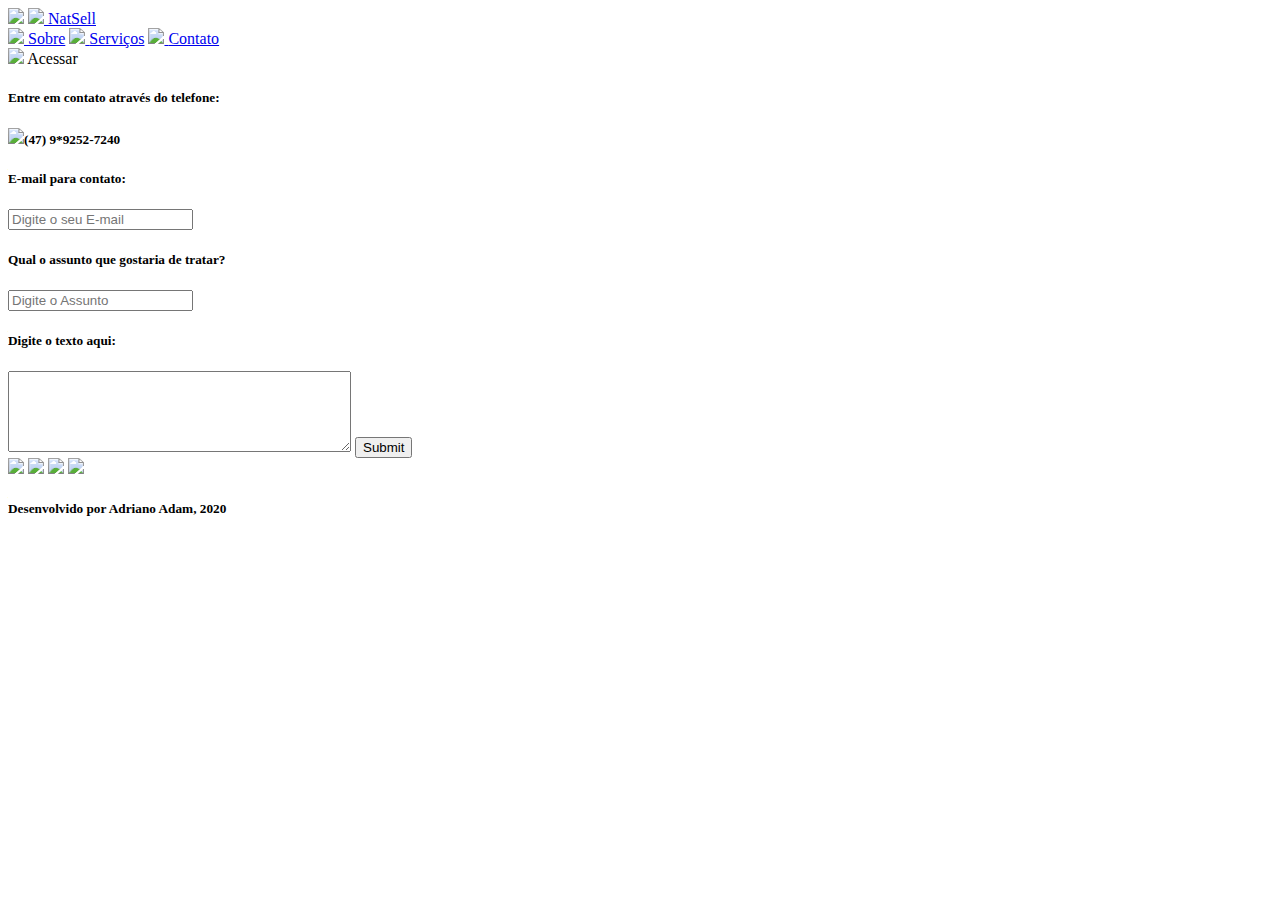
==== contato.html @ 97267039 "Add files via upload" ====
<!DOCTYPE html>
<html lang="br">
<head>
    <meta charset="UTF-8">
    <meta name="viewport" content="width=device-width, initial-scale=1.0">
    <link rel="stylesheet" href="css/estilo.css" />
    <link rel="icon" type="image/png" href="img/NSlogo.png" />
    <title>NatSell</title>
</head>
<body>
    <!-- Cabeçalho -->
    <header>
        <nav>
            <div class="nav-menu-sup">
                <a onclick="menuOculto()" class="menu-interno"><img class="menu-minimizado" src="img/menu-oculto.png"></a>
                <a href="index.html" class="botao-logo"> <img class="logo-superior" src="img/NSlogo.png">
                    <span class="logo-text">NatSell</span></a>
                <div class="menu-superior">
                    <a href="sobre.html" class="botao"> <img class="home-superior" src="img/home.png">
                        <span class="botao-text">Sobre</span></a>
                    <a href="servicos.html" class="botao"> <img class="servicos-superior" src="img/services.png">
                        <span class="botao-text">Serviços</span></a>
                    <a href="contato.html" class="botao"> <img class="contato-superior" src="img/contato.png">
                        <span class="botao-text">Contato</span></a>
                </div>
                <div class="acesso">
                    <a onclick="loginSite()" class="botao-acesso"> <img class="acesso-superior" src="img/acesso.png">
                        <span class="acesso-text">Acessar</span></a>
                </div>
            </div>
        </nav>
    </header>
    <!-- // Cabeçalho -->
    <!-- Corpo -->
    <div class="contatoConteudo">
        <div class="contato-fone">
            <h5>Entre em contato através do telefone:</h5>
            <h5><img class="contato-imagem" src="img/contato.png">(47) 9*9252-7240</h5>
        </div>
        <div class="contato-email">
            <div class="campos-email">
                <h5>E-mail para contato:</h5>
                <input type="text" class="email-cliente" placeholder="Digite o seu E-mail">
                <h5>Qual o assunto que gostaria de tratar?</h5>
                <input type="text" class="assunto-email" placeholder="Digite o Assunto">
                <h5>Digite o texto aqui:</h5>
                <textarea class="texto-email" name="Texto" cols="40" rows="5"></textarea>
                <input type="submit" class="enviar-email" name="enviar">
            </div>
        </div>
    </div>
    <!-- // Corpo -->
    <!-- Menu Oculto, tela menor -->
    <div id="tela-oculta" style="display: none;">
        <div class="menu-oculto" id="menu-oculto">
            <a href="sobre.html" class="botao-menuoculto"> <img class="home-superior" src="img/home.png">
                <span class="botao-menuoculto-text">Sobre</span></a>
            <a href="servicos.html" class="botao-menuoculto"> <img class="servicos-superior" src="img/services.png">
                <span class="botao-menuoculto-text">Serviços</span></a>
            <a href="contato.html" class="botao-menuoculto"> <img class="contato-superior" src="img/contato.png">
                <span class="botao-menuoculto-text">Contato</span></a>
        </div>
    </div>
    <!-- // Menu Oculto, tela menor -->
    <!-- tela login -->
    <div id="telaLogin" style="display: none;">
        <div id="Login">
            <div id="loginPage" class="loginPage">
                <img class="logoLogin" src="img/NSlogo.png">
                <h1>Acesse sua conta!</h1>
            </div>
            <div class="loginPrincipal">
                <h4>E-mail</h4>
                <input type="text" id="email" placeholder="Digite seu E-mail">
                <div class="loginSenha">
                    <h4>Senha</h4>  
                </div>
                <input type="text" id="senha" placeholder="Digite sua Senha">
                    <a class="recuperarSenha" href=""><h4>Esqueceu sua senha?</h4>
                    </a>
                <div class="botao_entrar">
                    <a href="index.html">Acessar</a>
                </div>  
            </div>
            <div class="botaoCadastrar">
                <h2>Não tem conta?</h2>
                <a href="">Cadastre-se</a>
            </div>
        </div>
    </div>
    <!-- // tela login -->

    <!-- Rodapé -->
    <footer class="footer">
        <div class="footer-area">
            <div class="external-links">
                <a id="link" onclick="Instagram()"><img src="img/instagram.png" class="Insta-logo"/></a>
                <a id="link" onclick="Facebook()"><img src="img/facebook.png" class="Face-logo"></img></a>
                <a id="link" onclick="Linkedin()"><img src="img/linkedin.jpeg" class="Link-logo"></img></a>
                <a id="link" onclick="Google()"><img src="img/google.jpg" class="Google-logo"></img></a>
            </div>
            <h5 class="footer-desc">Desenvolvido por Adriano Adam, 2020</h5>
        </div>
    </footer>
    <!-- // Rodapé -->

    <script> // Links externos
        function Instagram(){
            window.location.href = "http://www.instagram.com";
        }
        function Facebook(){
            window.location.href = "http://www.facebook.com";
        }
        function Linkedin(){
            window.location.href = "http://www.linkedin.com";
        }
        function Google(){
            window.location.href = "http://www.gmail.com";
        }
    </script>
    <!-- Scripts de troca de display -->
    <script type="text/javascript" src="js/menuOculto.js"></script>
    <script type="text/javascript" src="js/menuLogin.js"></script>
    <!-- // Scripts de troca de display -->
</body>
</html>
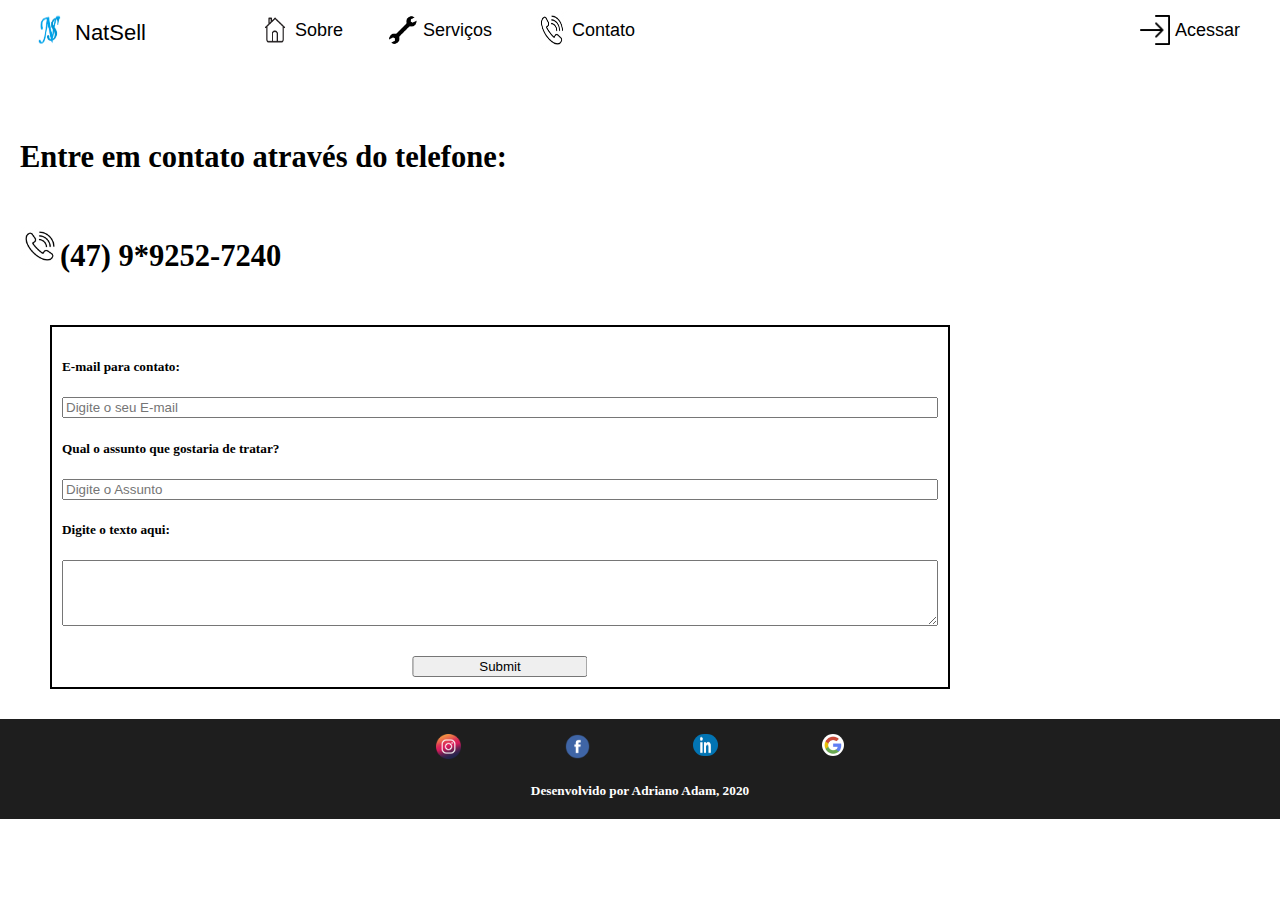
==== commit d1633405: "'Projetofinal'" ====
--- a/contato.html
+++ b/contato.html
@@ -1,126 +1,126 @@
-<!DOCTYPE html>
-<html lang="br">
-<head>
-    <meta charset="UTF-8">
-    <meta name="viewport" content="width=device-width, initial-scale=1.0">
-    <link rel="stylesheet" href="css/estilo.css" />
-    <link rel="icon" type="image/png" href="img/NSlogo.png" />
-    <title>NatSell</title>
-</head>
-<body>
-    <!-- Cabeçalho -->
-    <header>
-        <nav>
-            <div class="nav-menu-sup">
-                <a onclick="menuOculto()" class="menu-interno"><img class="menu-minimizado" src="img/menu-oculto.png"></a>
-                <a href="index.html" class="botao-logo"> <img class="logo-superior" src="img/NSlogo.png">
-                    <span class="logo-text">NatSell</span></a>
-                <div class="menu-superior">
-                    <a href="sobre.html" class="botao"> <img class="home-superior" src="img/home.png">
-                        <span class="botao-text">Sobre</span></a>
-                    <a href="servicos.html" class="botao"> <img class="servicos-superior" src="img/services.png">
-                        <span class="botao-text">Serviços</span></a>
-                    <a href="contato.html" class="botao"> <img class="contato-superior" src="img/contato.png">
-                        <span class="botao-text">Contato</span></a>
-                </div>
-                <div class="acesso">
-                    <a onclick="loginSite()" class="botao-acesso"> <img class="acesso-superior" src="img/acesso.png">
-                        <span class="acesso-text">Acessar</span></a>
-                </div>
-            </div>
-        </nav>
-    </header>
-    <!-- // Cabeçalho -->
-    <!-- Corpo -->
-    <div class="contatoConteudo">
-        <div class="contato-fone">
-            <h5>Entre em contato através do telefone:</h5>
-            <h5><img class="contato-imagem" src="img/contato.png">(47) 9*9252-7240</h5>
-        </div>
-        <div class="contato-email">
-            <div class="campos-email">
-                <h5>E-mail para contato:</h5>
-                <input type="text" class="email-cliente" placeholder="Digite o seu E-mail">
-                <h5>Qual o assunto que gostaria de tratar?</h5>
-                <input type="text" class="assunto-email" placeholder="Digite o Assunto">
-                <h5>Digite o texto aqui:</h5>
-                <textarea class="texto-email" name="Texto" cols="40" rows="5"></textarea>
-                <input type="submit" class="enviar-email" name="enviar">
-            </div>
-        </div>
-    </div>
-    <!-- // Corpo -->
-    <!-- Menu Oculto, tela menor -->
-    <div id="tela-oculta" style="display: none;">
-        <div class="menu-oculto" id="menu-oculto">
-            <a href="sobre.html" class="botao-menuoculto"> <img class="home-superior" src="img/home.png">
-                <span class="botao-menuoculto-text">Sobre</span></a>
-            <a href="servicos.html" class="botao-menuoculto"> <img class="servicos-superior" src="img/services.png">
-                <span class="botao-menuoculto-text">Serviços</span></a>
-            <a href="contato.html" class="botao-menuoculto"> <img class="contato-superior" src="img/contato.png">
-                <span class="botao-menuoculto-text">Contato</span></a>
-        </div>
-    </div>
-    <!-- // Menu Oculto, tela menor -->
-    <!-- tela login -->
-    <div id="telaLogin" style="display: none;">
-        <div id="Login">
-            <div id="loginPage" class="loginPage">
-                <img class="logoLogin" src="img/NSlogo.png">
-                <h1>Acesse sua conta!</h1>
-            </div>
-            <div class="loginPrincipal">
-                <h4>E-mail</h4>
-                <input type="text" id="email" placeholder="Digite seu E-mail">
-                <div class="loginSenha">
-                    <h4>Senha</h4>  
-                </div>
-                <input type="text" id="senha" placeholder="Digite sua Senha">
-                    <a class="recuperarSenha" href=""><h4>Esqueceu sua senha?</h4>
-                    </a>
-                <div class="botao_entrar">
-                    <a href="index.html">Acessar</a>
-                </div>  
-            </div>
-            <div class="botaoCadastrar">
-                <h2>Não tem conta?</h2>
-                <a href="">Cadastre-se</a>
-            </div>
-        </div>
-    </div>
-    <!-- // tela login -->
-
-    <!-- Rodapé -->
-    <footer class="footer">
-        <div class="footer-area">
-            <div class="external-links">
-                <a id="link" onclick="Instagram()"><img src="img/instagram.png" class="Insta-logo"/></a>
-                <a id="link" onclick="Facebook()"><img src="img/facebook.png" class="Face-logo"></img></a>
-                <a id="link" onclick="Linkedin()"><img src="img/linkedin.jpeg" class="Link-logo"></img></a>
-                <a id="link" onclick="Google()"><img src="img/google.jpg" class="Google-logo"></img></a>
-            </div>
-            <h5 class="footer-desc">Desenvolvido por Adriano Adam, 2020</h5>
-        </div>
-    </footer>
-    <!-- // Rodapé -->
-
-    <script> // Links externos
-        function Instagram(){
-            window.location.href = "http://www.instagram.com";
-        }
-        function Facebook(){
-            window.location.href = "http://www.facebook.com";
-        }
-        function Linkedin(){
-            window.location.href = "http://www.linkedin.com";
-        }
-        function Google(){
-            window.location.href = "http://www.gmail.com";
-        }
-    </script>
-    <!-- Scripts de troca de display -->
-    <script type="text/javascript" src="js/menuOculto.js"></script>
-    <script type="text/javascript" src="js/menuLogin.js"></script>
-    <!-- // Scripts de troca de display -->
-</body>
+<!DOCTYPE html>
+<html lang="br">
+<head>
+    <meta charset="UTF-8">
+    <meta name="viewport" content="width=device-width, initial-scale=1.0">
+    <link rel="stylesheet" href="css/estilo.css" />
+    <link rel="icon" type="image/png" href="img/NSlogo.png" />
+    <title>NatSell</title>
+</head>
+<body>
+    <!-- Cabeçalho -->
+    <header>
+        <nav>
+            <div class="nav-menu-sup">
+                <a onclick="menuOculto()" class="menu-interno"><img class="menu-minimizado" src="img/menu-oculto.png"></a>
+                <a href="index.html" class="botao-logo"> <img class="logo-superior" src="img/NSlogo.png">
+                    <span class="logo-text">NatSell</span></a>
+                <div class="menu-superior">
+                    <a href="sobre.html" class="botao"> <img class="home-superior" src="img/home.png">
+                        <span class="botao-text">Sobre</span></a>
+                    <a href="servicos.html" class="botao"> <img class="servicos-superior" src="img/services.png">
+                        <span class="botao-text">Serviços</span></a>
+                    <a href="contato.html" class="botao"> <img class="contato-superior" src="img/contato.png">
+                        <span class="botao-text">Contato</span></a>
+                </div>
+                <div class="acesso">
+                    <a onclick="loginSite()" class="botao-acesso"> <img class="acesso-superior" src="img/acesso.png">
+                        <span class="acesso-text">Acessar</span></a>
+                </div>
+            </div>
+        </nav>
+    </header>
+    <!-- // Cabeçalho -->
+    <!-- Corpo -->
+    <div class="contatoConteudo">
+        <div class="contato-fone">
+            <h5>Entre em contato através do telefone:</h5>
+            <h5><img class="contato-imagem" src="img/contato.png">(47) 9*9252-7240</h5>
+        </div>
+        <div class="contato-email">
+            <div class="campos-email">
+                <h5>E-mail para contato:</h5>
+                <input type="text" class="email-cliente" placeholder="Digite o seu E-mail">
+                <h5>Qual o assunto que gostaria de tratar?</h5>
+                <input type="text" class="assunto-email" placeholder="Digite o Assunto">
+                <h5>Digite o texto aqui:</h5>
+                <textarea class="texto-email" name="Texto" cols="40" rows="5"></textarea>
+                <input type="submit" class="enviar-email" name="enviar">
+            </div>
+        </div>
+    </div>
+    <!-- // Corpo -->
+    <!-- Menu Oculto, tela menor -->
+    <div id="tela-oculta" style="display: none;">
+        <div class="menu-oculto" id="menu-oculto">
+            <a href="sobre.html" class="botao-menuoculto"> <img class="home-superior" src="img/home.png">
+                <span class="botao-menuoculto-text">Sobre</span></a>
+            <a href="servicos.html" class="botao-menuoculto"> <img class="servicos-superior" src="img/services.png">
+                <span class="botao-menuoculto-text">Serviços</span></a>
+            <a href="contato.html" class="botao-menuoculto"> <img class="contato-superior" src="img/contato.png">
+                <span class="botao-menuoculto-text">Contato</span></a>
+        </div>
+    </div>
+    <!-- // Menu Oculto, tela menor -->
+    <!-- tela login -->
+    <div id="telaLogin" style="display: none;">
+        <div id="Login">
+            <div id="loginPage" class="loginPage">
+                <img class="logoLogin" src="img/NSlogo.png">
+                <h1>Acesse sua conta!</h1>
+            </div>
+            <div class="loginPrincipal">
+                <h4>E-mail</h4>
+                <input type="text" id="email" placeholder="Digite seu E-mail">
+                <div class="loginSenha">
+                    <h4>Senha</h4>  
+                </div>
+                <input type="text" id="senha" placeholder="Digite sua Senha">
+                    <a class="recuperarSenha" href=""><h4>Esqueceu sua senha?</h4>
+                    </a>
+                <div class="botao_entrar">
+                    <a href="index.html">Acessar</a>
+                </div>  
+            </div>
+            <div class="botaoCadastrar">
+                <h2>Não tem conta?</h2>
+                <a href="">Cadastre-se</a>
+            </div>
+        </div>
+    </div>
+    <!-- // tela login -->
+
+    <!-- Rodapé -->
+    <footer class="footer">
+        <div class="footer-area">
+            <div class="external-links">
+                <a id="link" onclick="Instagram()"><img src="img/instagram.png" class="Insta-logo"/></a>
+                <a id="link" onclick="Facebook()"><img src="img/facebook.png" class="Face-logo"></img></a>
+                <a id="link" onclick="Linkedin()"><img src="img/linkedin.jpeg" class="Link-logo"></img></a>
+                <a id="link" onclick="Google()"><img src="img/google.jpg" class="Google-logo"></img></a>
+            </div>
+            <h5 class="footer-desc">Desenvolvido por Adriano Adam, 2020</h5>
+        </div>
+    </footer>
+    <!-- // Rodapé -->
+
+    <script> // Links externos
+        function Instagram(){
+            window.location.href = "http://www.instagram.com";
+        }
+        function Facebook(){
+            window.location.href = "http://www.facebook.com";
+        }
+        function Linkedin(){
+            window.location.href = "http://www.linkedin.com";
+        }
+        function Google(){
+            window.location.href = "http://www.gmail.com";
+        }
+    </script>
+    <!-- Scripts de troca de display -->
+    <script type="text/javascript" src="js/menuOculto.js"></script>
+    <script type="text/javascript" src="js/menuLogin.js"></script>
+    <!-- // Scripts de troca de display -->
+</body>
 </html>--- a/css/estilo.css
+++ b/css/estilo.css
@@ -0,0 +1,509 @@
+body{
+    margin: 0px;
+}
+@media (max-width: 400px) {
+    html { background: white; 
+    }
+    .menu-superior{
+        display: none;
+    }
+    .menu-interno{
+        border-radius: 20px;
+        margin-left: 20px;
+        margin-top: 10px;
+        cursor: pointer;
+    }
+    #tela-oculta{
+        position: fixed;
+        z-index: 5;
+        left: 0px;
+        top: 60px;
+        background-color: rgba(0,0,0,0.1);
+        width: 100%;
+        height: 100%;
+    }
+    #menu-oculto{
+        text-align: center;
+        background-color: rgb(255, 255, 255);
+        width: 250px;
+        height: 300px;
+    }
+    .botao-menuoculto{
+        padding-top: 10px;
+        padding-bottom: 15px;
+        padding-left: 35px;
+        display: flex;
+        flex-direction: row;
+    }
+    .botao-menuoculto-text{
+        font-family: Arial, Helvetica, sans-serif;
+        color: black;
+        font-size: 18px;
+        margin-left: 5px;
+        margin-top: 10px;
+    }
+    .menu-minimizado{
+        height: 40px;
+        width: 50px;
+    }
+    .botao-menuoculto-text{
+        font-family: Arial, Helvetica, sans-serif;
+        color: black;
+        font-size: 18px;
+        margin-left: 35px;
+        margin-top: 10px;
+    }
+    .menu-oculto > a{
+        text-decoration: none;
+    }
+    .menu-oculto > a:hover{
+        cursor: pointer;
+        background-color: rgba(0,0,0,0.2);
+    }
+}
+@media (min-width: 401px) and (max-width: 800px) {
+    html { background: white; 
+    }
+    .menu-superior{
+        display: none;
+    }
+    .menu-interno{
+        border-radius: 20px;
+        margin-left: 20px;
+        margin-top: 10px;
+        cursor: pointer;
+    }
+    #tela-oculta{
+        position: fixed;
+        z-index: 5;
+        left: 0px;
+        top: 60px;
+        background-color: rgba(0,0,0,0.1);
+        width: 100%;
+        height: 100%;
+    }
+    #menu-oculto{
+        text-align: center;
+        background-color: rgb(255, 255, 255);
+        width: 250px;
+        height: 300px;
+    }
+    .botao-menuoculto{
+        padding-top: 10px;
+        padding-bottom: 15px;
+        padding-left: 35px;
+        display: flex;
+        flex-direction: row;
+    }
+    .botao-menuoculto-text{
+        font-family: Arial, Helvetica, sans-serif;
+        color: black;
+        font-size: 18px;
+        margin-left: 5px;
+        margin-top: 10px;
+    }
+    .menu-minimizado{
+        height: 40px;
+        width: 50px;
+    }
+    .botao-menuoculto-text{
+        font-family: Arial, Helvetica, sans-serif;
+        color: black;
+        font-size: 18px;
+        margin-left: 35px;
+        margin-top: 10px;
+    }
+    .menu-oculto > a{
+        text-decoration: none;
+    }
+    .menu-oculto > a:hover{
+        cursor: pointer;
+        background-color: rgba(0,0,0,0.2);
+    }
+}
+@media (min-width: 801px) {
+    html { background: white; 
+    }
+    .menu-interno{
+        display: none;
+    }
+    .botao{
+        padding-bottom: 25px;
+        margin-top: 10px;
+        margin-left: 30px;
+        padding-right: 10px;
+        padding-left: 5px;
+        display: flex;
+        flex-direction: row;
+    }
+    .botao-text{
+        font-family: Arial, Helvetica, sans-serif;
+        color: black;
+        font-size: 18px;
+        margin-left: 5px;
+        margin-top: 10px;
+    }
+    .menu-superior{
+        margin-left: 5%;
+        height: 50px;
+        display: flex;
+        flex-direction: row;
+    }
+}
+  .nav-menu-sup{
+    z-index: 3;
+    position: fixed;
+    flex-direction: row;
+    display: flex;
+    left: 0px;
+    top: 0px;
+    width: 100%;
+    height: 60px;
+    background-color: white;
+}
+.nav-menu-sup > a{
+    text-decoration: none;
+}
+.nav-menu-sup > a:hover{
+    cursor: pointer;
+    background-color: rgba(0,0,0,0.2);
+}
+.logo-superior{
+    margin:5px;
+    margin-left:15px;
+    height: 40px;
+    width: 30px;
+}
+.botao-logo{
+    margin-top: 5px;
+    margin-bottom: 5px;
+    margin-left: 20px;
+    padding-right: 15px;
+    display: flex;
+    flex-direction: row;
+}
+
+.logo-text{
+    font-family: Arial, Helvetica, sans-serif;
+    color: black;
+    font-size: 22px;
+    margin-left: 5px;
+    margin-top: 15px;
+}
+
+.menu-superior > a{
+    text-decoration: none;
+}
+.menu-superior > a:hover{
+    cursor: pointer;
+    background-color: rgba(0,0,0,0.1);
+}
+
+.botao-acesso{
+    padding-left: 10px;
+    padding-right: 10px;
+    height: 50px;
+    display: flex;
+    flex-direction: row;
+}
+.acesso{
+    position: absolute;
+    right: 0px;
+    margin-top: 5px;
+    margin-right: 30px;
+    display: flex;
+    justify-content: flex-end;
+}
+.acesso > a{
+    text-decoration: none;
+}
+.acesso > a:hover{
+    cursor: pointer;
+    background-color: rgba(0,0,0,0.1);
+}
+.acesso-text{
+    font-family: Arial, Helvetica, sans-serif;
+    color: black;
+    font-size: 18px;
+    margin-left: 5px;
+    margin-top: 15px;
+}
+.home-superior{
+    height: 40px;
+    width: 30px;
+}
+.servicos-superior{
+    margin-top: 5px;
+    height: 30px;
+    width: 30px;
+}
+.contato-superior{
+    height: 40px;
+    width: 30px;
+}
+.acesso-superior{
+    margin-top: 10px;
+    width: 30px;
+    height: 30px;
+}
+.Insta-logo{
+    margin-top: 15px;
+    width: 25px;
+}
+.Face-logo{
+    margin-top: 15px;
+    width: 25px;
+}
+.Link-logo{
+    margin-top: 15px;
+    border-radius: 20px;
+    width: 25px;
+    height: 22px;
+}
+.Google-logo{
+    border-radius: 20px;
+    margin-top: 15px;
+    width: 22px;
+}
+#link{
+    cursor: pointer;
+}
+.footer{
+    background-color: rgb(30, 30, 30);
+    bottom: 0px;
+    left: 0px;
+    text-align: center;
+    width: 100%;
+    position: relative;
+    height: 100px;
+}
+.footer-area{
+    width: 100%;
+    height: 100px;
+    position: absolute;
+    background-color: rgb(30, 30, 30);
+    left: 0px;
+    bottom: 0px;
+}
+.external-links{
+    margin-left: 30%;
+    width: 40%;
+    display: flex;
+    bottom: 0px;
+    left: 0px;
+    justify-content:space-around; 
+}
+.footer-desc{
+    padding: 0;
+    text-align: center;
+    color: white;
+    font-size: 5px bold;
+    margin: 0px;
+    margin-top: 20px;
+}
+.javascript-texto{
+    font-family: sans-serif;
+    font-size: 1.6rem;
+    text-align: start;
+    width: 60%;
+    left: 50%;
+    position: relative;
+    transform: translateX(-80%);
+    margin-top: 30px;
+}
+#texto{
+    margin: 10px;
+    margin-left: 20%;
+    display: flex;
+    flex-direction: column;
+    color: black;
+    text-align: center;
+    width: 220px;
+    border: 3px solid;
+    border-radius: 3px;
+}
+.ordenador{
+    width: 90px;
+    margin: 10px;
+    margin-left: 30%;
+    color: white;
+    background-color: black;
+    border-radius: 10px;
+}
+#telaLogin{
+    align-content: center;
+    z-index: 3;
+    background-color: rgba(0,0,0,0.4);
+    top: 0%;
+    left: 0%;
+    position: fixed;
+    width: 100%;
+    height: 100%;
+}
+#Login{
+    left:50%;
+    top:50%;
+    margin-left:-180px; /* Metade do valor da Largura */
+    margin-top:-200px; /* Metade da valor da Altura */
+    position:absolute;
+    width: 360px;
+    height: 400px;
+    background-color: white;   
+    border-radius: 20px;
+}
+.logoLogin{
+    margin-left: 10px;
+    margin-top: 10px;
+    width: 100px;
+}
+.loginPage > h1{
+    
+    text-align: center;
+}
+.loginPrincipal{
+    margin-left: 15px;
+}
+.loginPrincipal > h4{
+    margin: 0;
+}
+.loginSenha >h4{
+    margin: 0;
+    margin-top: 5px;
+}
+.recuperarSenha > h4{
+    margin: 0%;
+    margin-left: 85px;
+    font-size: 1.8vh;
+}
+.botao_entrar{
+    
+    margin-top: 20px;
+}
+.botao_entrar > a{
+    text-decoration: none;
+    padding: 10px;
+    background-color: blue;
+    color: white;
+    border: 1px white solid;
+    border-radius: 20px;
+}
+.botaoCadastrar{
+    margin: 0;
+    margin-top: 10px;
+    margin-left: 155px;
+}
+.botaoCadastrar > h2{
+    margin: 0;
+    font-size: 2.6vh;
+}
+.botaoCadastrar > a{
+    margin: 0;
+}
+.contatoConteudo{
+    height: 100%;
+}
+.imagem-material{
+    margin-top: 60px;
+    width: 100%;
+    left: 50%;
+    position: relative;
+    transform: translateX(-50%);
+}
+.texto-material{
+    font-family: sans-serif;
+    font-size: 1.6rem;
+    text-align: end;
+    width: 60%;
+    left: 50%;
+    position: relative;
+    transform: translateX(-30%);
+}
+.titulo-texto-material{
+    font-family: sans-serif;
+    font-size: 2.2rem;
+    text-align: end;
+    width: 60%;
+    left: 50%;
+    position: relative;
+    transform: translateX(-30%);
+}
+.javascript-titulo{
+    font-family: sans-serif;
+    font-size: 1.6rem;
+    text-align: center;
+}
+.imagem-javascript{
+    margin-top: 10px;
+    width: 100%;
+    left: 50%;
+    position: relative;
+    transform: translateX(-50%);
+}
+.contato-fone{
+    margin-left: 20px;
+    margin-top: 140px;
+    font-size: 2.3rem;
+}
+.contato-imagem{
+    width: 40px;
+}
+.contato-email{
+    margin-left: 50px;
+    margin-bottom: 30px;
+    width: 70%;
+    border: 2px solid;
+}
+.campos-email{
+    display: flex;
+    flex-direction: column;
+    margin: 10px;
+}
+.enviar-email{
+    position: relative;
+    margin-top: 30px;
+    left: 50%;
+    transform: translateX(-50%);
+    width: 20%;
+}
+.texto-email{
+    width: auto;
+    height: 60px;
+}
+.tela-servicos{
+    border: 2px solid;
+    border-radius: 20px;
+    margin-top: 100px;
+    margin-bottom: 10px;
+    margin-left: 10px;
+    margin-right: 10px;
+}
+.texto-servicos{
+    font-size: 3rem;
+    margin: 20px;
+}
+.tela-servicos > ul > li{
+    margin-left: 20px;
+    font-size: 2rem;
+}
+.imagem-servicos{
+    border-radius: 20px;
+    width: 100%;
+}
+.pagina-sobre{
+    margin-top: 120px;
+    margin-bottom: 20px;
+    left: 50%;
+    position: relative;
+    transform: translateX(-50%);
+    width: 90%;
+    border: 2px solid;
+    border-radius: 20px;
+    font-size: 1.6rem;
+}
+.area-sobre{
+    margin: 40px;
+}
+.titulo-sobre{
+    text-align: center;
+    font-size: 2.4rem;
+}